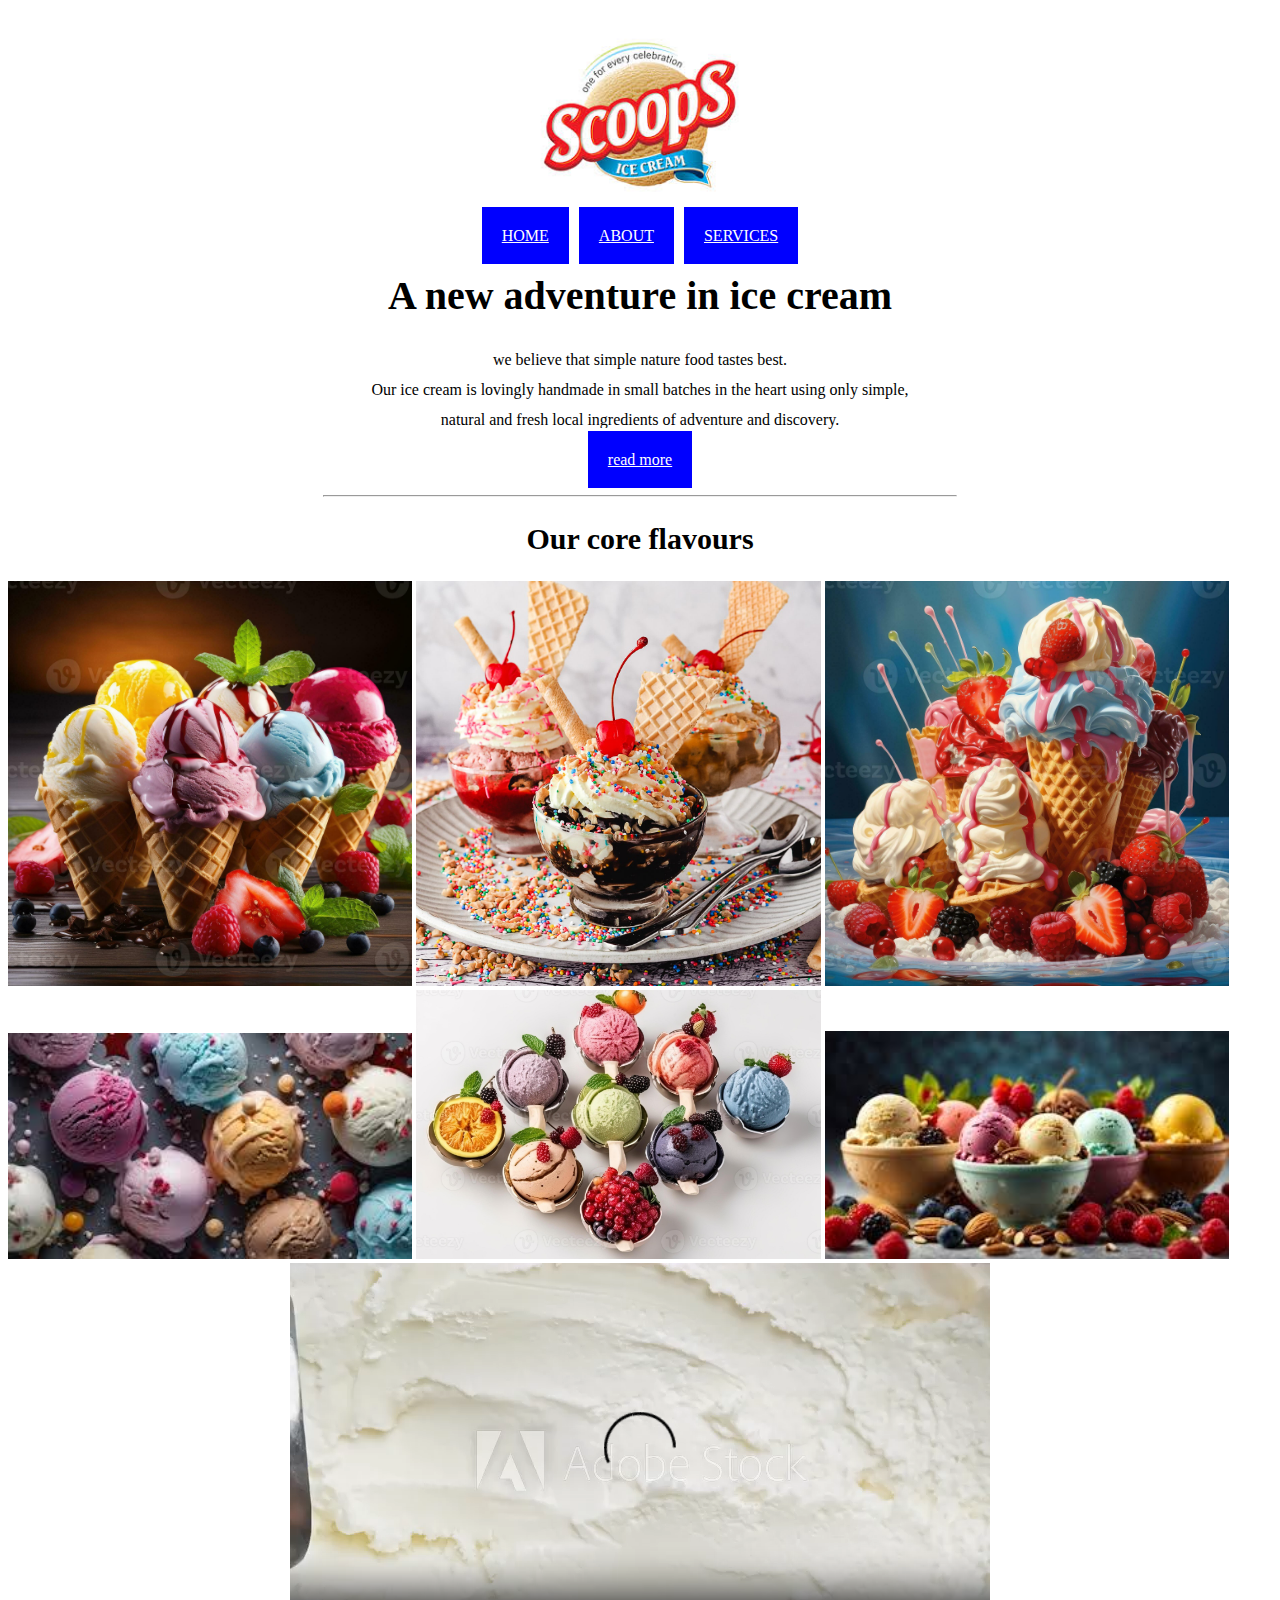
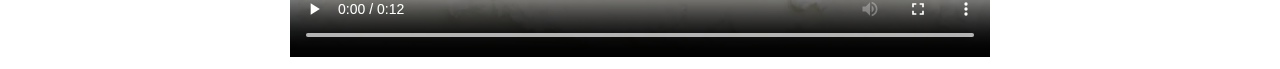
==== scoops.html @ d2366a13 "Add files via upload" ====
<!DOCTYPE html>
<html lang="en"><head>

    <link rel="stylesheet" href="style.css">
    <title>SCOOPS</title>
</head>
<body>
  <div>
  <img style="width: 17%;" src="scoops logo.jpg"></h1>
  </div>
  <div>
 <a href="home.html">HOME</a>
 <a href="about.html">ABOUT</a>
 <a href="services.html">SERVICES</a>
  </div>

    <h1>A new adventure in ice cream</h1>
    <p>we believe that simple nature food tastes best.<br>Our ice cream is lovingly handmade in small batches in the heart using only simple,<br>natural and fresh local ingredients of adventure and discovery.</p>
    <div>
     <a href="https://scoopsindia.com/">read more</a>
    </div>
   
   <br>
   <hr style="width: 50%;">
   <h2>Our core flavours</h2>
   <img src="scoops image 1.jpg"> 
   <img src="scoops image2.jpg">
   <img src="scoops image3.jpg">
   <img src="scoops image4.jpg">
   <img src="scoops image5.jpg">
   <img src="scoops image6.jpg">
   <div >
   <video src="scoops video1.mp4" controls>
   <p>All rights reserved </p>
    
    
   </div>
 
</body>
</html>
---- style.css ----
a{
    background-color:blue;
    padding: 20px 20px 20px 20px;
    color:white ;
    border-style: solid;

}

h1{ 
    font-size: 40px;
    text-align: center;
}
p{
    text-align: center;
    line-height: 30px;
}
div{
    text-align: center;
}
h2{
    font-size: 30px;
    text-align: center;

}
img{ 
    width: 32%;
}
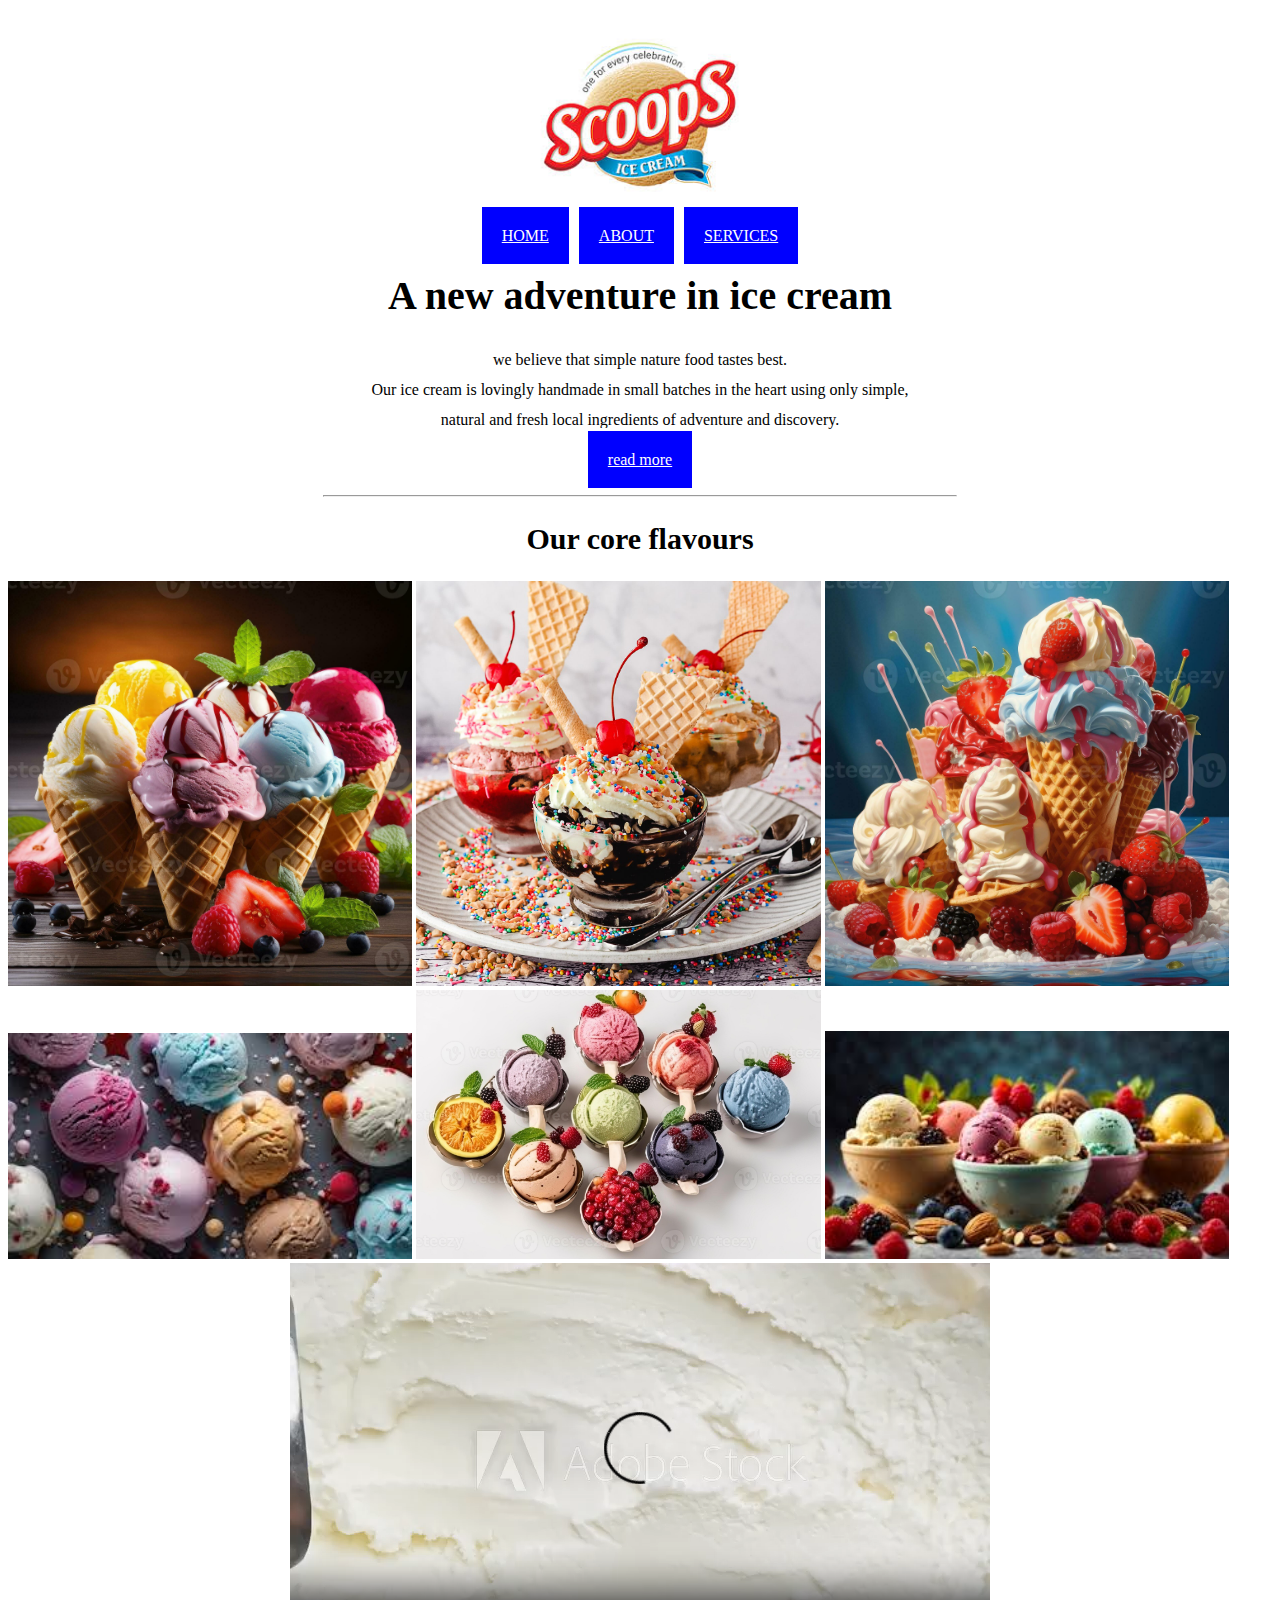
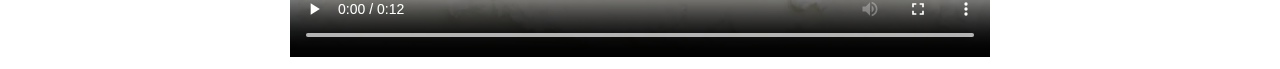
==== commit 2a2713e0: "Update scoops.html" ====
--- a/scoops.html
+++ b/scoops.html
@@ -9,7 +9,7 @@
   <img style="width: 17%;" src="scoops logo.jpg"></h1>
   </div>
   <div>
- <a href="home.html">HOME</a>
+ <a href="index.html">HOME</a>
  <a href="about.html">ABOUT</a>
  <a href="services.html">SERVICES</a>
   </div>
@@ -37,4 +37,4 @@
    </div>
  
 </body>
-</html>+</html>
